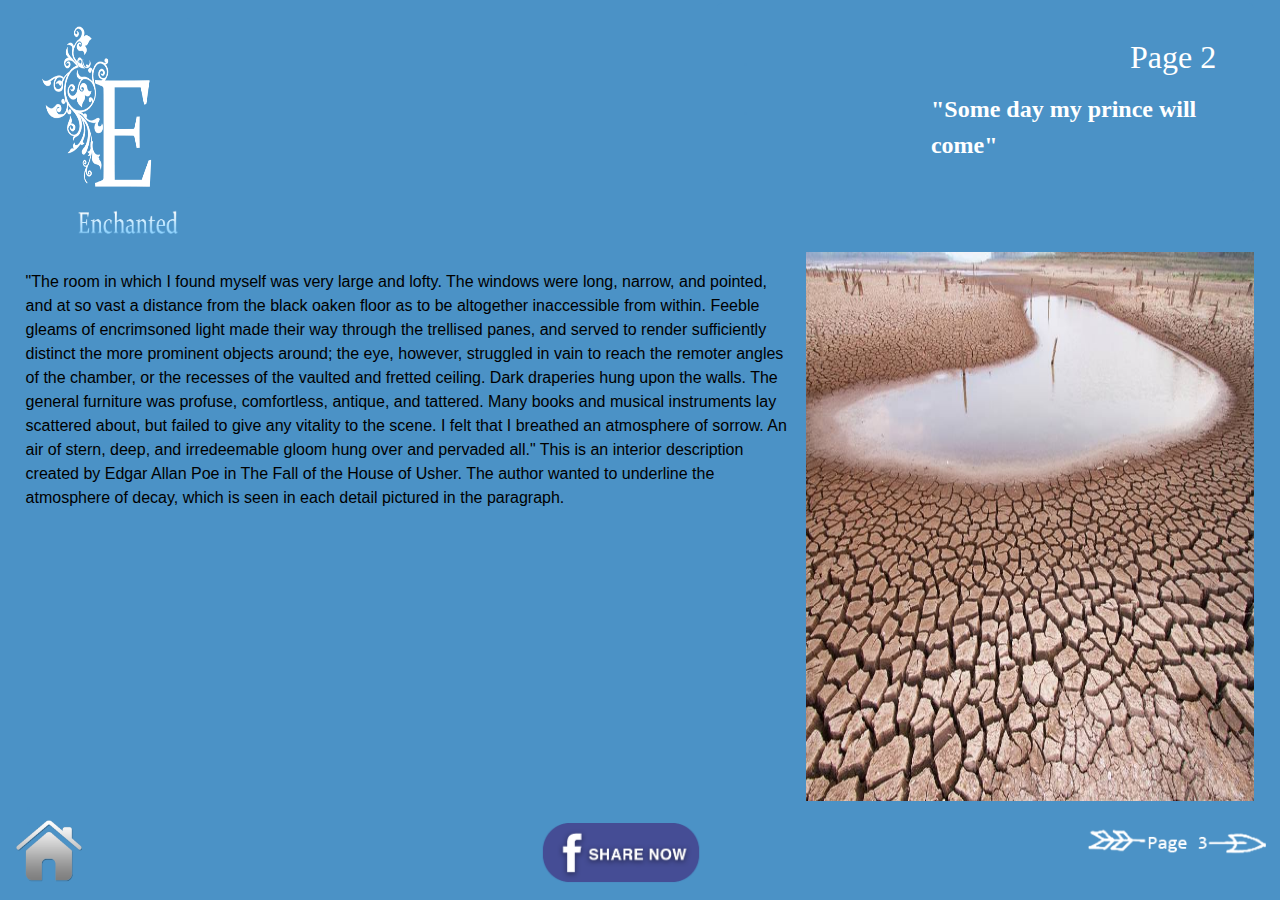
==== page2.html @ bc440f18 "Initial Commit" ====
<!DOCTYPE html>
<html lang="en">

<head>
    <meta charset="UTF-8">
    <title>Enchanted</title>
    <link rel="stylesheet" href="assets/CSS/styles.css">
    <meta name="viewport" content="width=device-width, initial-scale=1">
    <link rel="stylesheet" href="https://www.w3schools.com/w3css/4/w3.css">
    <link rel="stylesheet" href="https://maxcdn.bootstrapcdn.com/bootstrap/3.4.1/css/bootstrap.min.css">
    <link rel="stylesheet" href="https://cdnjs.cloudflare.com/ajax/libs/font-awesome/4.7.0/css/font-awesome.min.css">
    <script src="https://ajax.googleapis.com/ajax/libs/jquery/3.4.1/jquery.min.js"></script>
    <script src="https://maxcdn.bootstrapcdn.com/bootstrap/3.4.1/js/bootstrap.min.js"></script>
    <link rel="stylesheet" href="https://stackpath.bootstrapcdn.com/bootstrap/4.3.1/css/bootstrap.min.css"
        integrity="sha384-ggOyR0iXCbMQv3Xipma34MD+dH/1fQ784/j6cY/iJTQUOhcWr7x9JvoRxT2MZw1T" crossorigin="anonymous">
</head>

<body class="bg">
    <div class="other_page_container">
        <img src="./assets/images/home_img.png" class="home_image_container">
        <div class="enchanted_name_container">
            <img src="./assets/images/enchanted_name.png" class="enchanted_name">
        </div>
    </div>
    <div class="heading_container">
        <ul class="list_items">
            <li>
                <div class="page_heading">
                    <p>Page 2</p>
                </div>
            </li>
            <li>
                <div class="page_description">
                    <p>"Some day my prince will come"</p>
                </div>
            </li>
        </ul>
    </div>
    <div class="paragraph_container">
        <p>
            "The room in which I found myself was very large and lofty. The windows were long, narrow, and pointed, 
            and at so vast a distance from the black oaken floor as to be altogether inaccessible from within. 
            Feeble gleams of encrimsoned light made their way through the trellised panes, and served to render sufficiently 
            distinct the more prominent objects around; the eye, however, struggled in vain to reach the remoter angles of the chamber, 
            or the recesses of the vaulted and fretted ceiling. Dark draperies hung upon the walls. The general furniture was profuse, 
            comfortless, antique, and tattered. Many books and musical instruments lay scattered about, but failed to give any vitality to
            the scene. I felt that I breathed an atmosphere of sorrow. An air of stern, deep, and irredeemable gloom hung over and pervaded all."
            This is an interior description created by Edgar Allan Poe in The Fall of the House of Usher. The author wanted to underline the 
            atmosphere of decay, which is seen in each detail pictured in the paragraph.
        </p>
    </div>
    <div class="image_container">
        <img src="./assets/images/intro_bg.jpg" class="image">
    </div>    
    <ul class="list_items">
        <li>
            <div class="home_img_container">
                <a href="index.html"><img src="./assets/images/home_icon.png" class="home_img"></a>
            </div>
        </li>
        <li>
            <div class="f_share_img_container">
                <a href="https://www.facebook.com/"><img src="./assets/images/f_share.png" class="f_share_img"></a>
            </div>
        </li>
        <li>
            <div class="index_img_container">
                <a href="page3.html"><img src="./assets/images/page3.png" class="index_img"></a>
            </div>
        </li>
    </ul>

</body>

</html>
---- assets/CSS/styles.css ----
@import url('https://fonts.googleapis.com/css?family=Open+Sans&display=swap');

.home_page_container{
    position: absolute;
    top: 10%;
    left: 35%;
    width: 25%;
    height: 40%;
    background-position: center;
    background-repeat: no-repeat;
    background-size: cover;
    background-color: #4B92C6;
    border-radius: 5px;
}
.page_heading{
    color: white;
    font-size: xx-large;
    font-family: 'Arial MT';
    margin-left: 75%;
    margin-top: 6%;
}

.page_description{
    color: white;
    font-size: x-large;
    font-family: 'Script MT';
    font-weight: bold;
    margin-left: 35%;
}

.heading_container{
    position: absolute;
    top: 0.3vh;
    right: 2%;
    width: 42vw;
    height: 20%;
    background-position: center;
    background-repeat: no-repeat;
    background-size: cover;
    background-color: #4B92C6;
    border-radius: 5px;
}
.other_page_container{
    position: absolute;
    top: 2vh;
    left: 2%;
    width: 13vw;
    height: 20%;
    background-position: center;
    background-repeat: no-repeat;
    background-size: cover;
    background-color: #4B92C6;
    border-radius: 5px;
}
.home_image_container{
    top: 15%;
    width: 100%;
    height: 100%;
}

.enchanted_name{
    width: 75%;
    height: 30%;
    margin-left: 25%;
}

.enchanted_name_container{
    width: 100%;
    height: 90%;
}
/* Home Page Navigation Starts */
.index_1_img{
    width: 25%;
    height: 20%;
    margin-left: 134%;
    margin-top: 75vh;
}

.index_1_img_container{
    width: 60%;
    height: 90%;
}

.index_2_img{
    width: 23%;
    height: 18%;
    margin-top: 2vh;
    margin-left: 139%;
}

.index_2_img_container{
    width: 60%;
    height: 90%;
}

.index_3_img{
    width: 23%;
    height: 18%;
    margin-top: 3vh;
    margin-left: 143%;
}

.index_3_img_container{
    width: 60%;
    height: 90%;
}
/* Home Page Navigation End */
.index_img{
    width: 109%;
    height: 7%;

    margin-left: 603%;
}

.home_right_corner_img{
    width: 8vh;
    height: 9vh;
    margin-top: -3.5vh;
}

.home_right_corner_img_container{
    width: 14%;
    height: 7%;
    margin-top: -0.5%;
    text-align: right;
    margin-left: 84%;
}

.index_img_container{
    width: 14%;
    height: 7%;
    margin-top: -0.5%;
    text-align: right;
}

.home_img{
    width: 8vh;
    height: 9vh;
    margin-top: 0.5vh;
}

.home_img_container{
    width: 14%;
    position: absolute;
    left: 1%;
}

.previous_img{
    width: 100%;
    height: 7%;
    margin-top: 4vh;
}

.previous_img_container{
    width: 14%;
    position: absolute;
    left: 1%;
}

.f_share_img{
    width: 13vw;
    height: 7vh;
    margin-top: 0.5vh;
}

.f_share_img_container{
    width: 7vw;
    position: absolute;
    left: 42%;
}

.list_items{
    color: #4B92C6;
}

.bg {
    /* The image used */
    background-color: #4B92C6;
    /* Full height */
    height: 100%;
    /* Center and scale the image nicely */
    background-position: center;
    background-repeat: no-repeat;
    background-size: cover;
}

.image_container{
    width: 20vw;
    height: 50%;
    margin-top: 28vh;
    margin-left: 63%;
}

.image{
    width: 35vw;
    height: 61vh;
}

.paragraph_container{
    position: absolute;
    top: 30vh;
    left: 2%;
    width: 60vw;
    height: 60%;
    color: black;
    font-size: medium;
    font-family: Arial;
}

/* animation for the sun glowing effect */

@-webkit-keyframes sun-glow {
    0% {
        fill: #f1c40f;
        stroke: #f1c40f;
    }
    50% {
        fill: #e67e22;
        stroke: #e67e22;
    }
    100% {
        fill: #f1c40f;
        stroke: #f1c40f;
    }
}

@-moz-keyframes sun-glow {
    0% {
        fill: #f1c40f;
        stroke: #f1c40f;
    }
    50% {
        fill: #e67e22;
        stroke: #e67e22;
    }
    100% {
        fill: #f1c40f;
        stroke: #f1c40f;
    }
}

@-o-keyframes sun-glow {
    0% {
        fill: #f1c40f;
        stroke: #f1c40f;
    }
    50% {
        fill: #e67e22;
        stroke: #e67e22;
    }
    100% {
        fill: #f1c40f;
        stroke: #f1c40f;
    }
}

@-ms-keyframes sun-glow {
    0% {
        fill: #f1c40f;
        stroke: #f1c40f;
    }
    50% {
        fill: #e67e22;
        stroke: #e67e22;
    }
    100% {
        fill: #f1c40f;
        stroke: #f1c40f;
    }
}

@keyframes sun-glow {
    0% {
        fill: #f1c40f;
        stroke: #f1c40f;
    }
    50% {
        fill: #e67e22;
        stroke: #e67e22;
    }
    100% {
        fill: #f1c40f;
        stroke: #f1c40f;
    }
}


/* start spin animation */

@-webkit-keyframes spin {
    100% {
        -webkit-transform: rotate(360deg);
    }
}

@-moz-keyframes spin {
    100% {
        -moz-transform: rotate(360deg);
    }
}

@-o-keyframes spin {
    100% {
        -o-transform: rotate(360deg);
    }
}

@-ms-keyframes spin {
    100% {
        -ms-transform: rotate(360deg);
    }
}

@keyframes spin {
    100% {
        transform: rotate(360deg);
    }
}
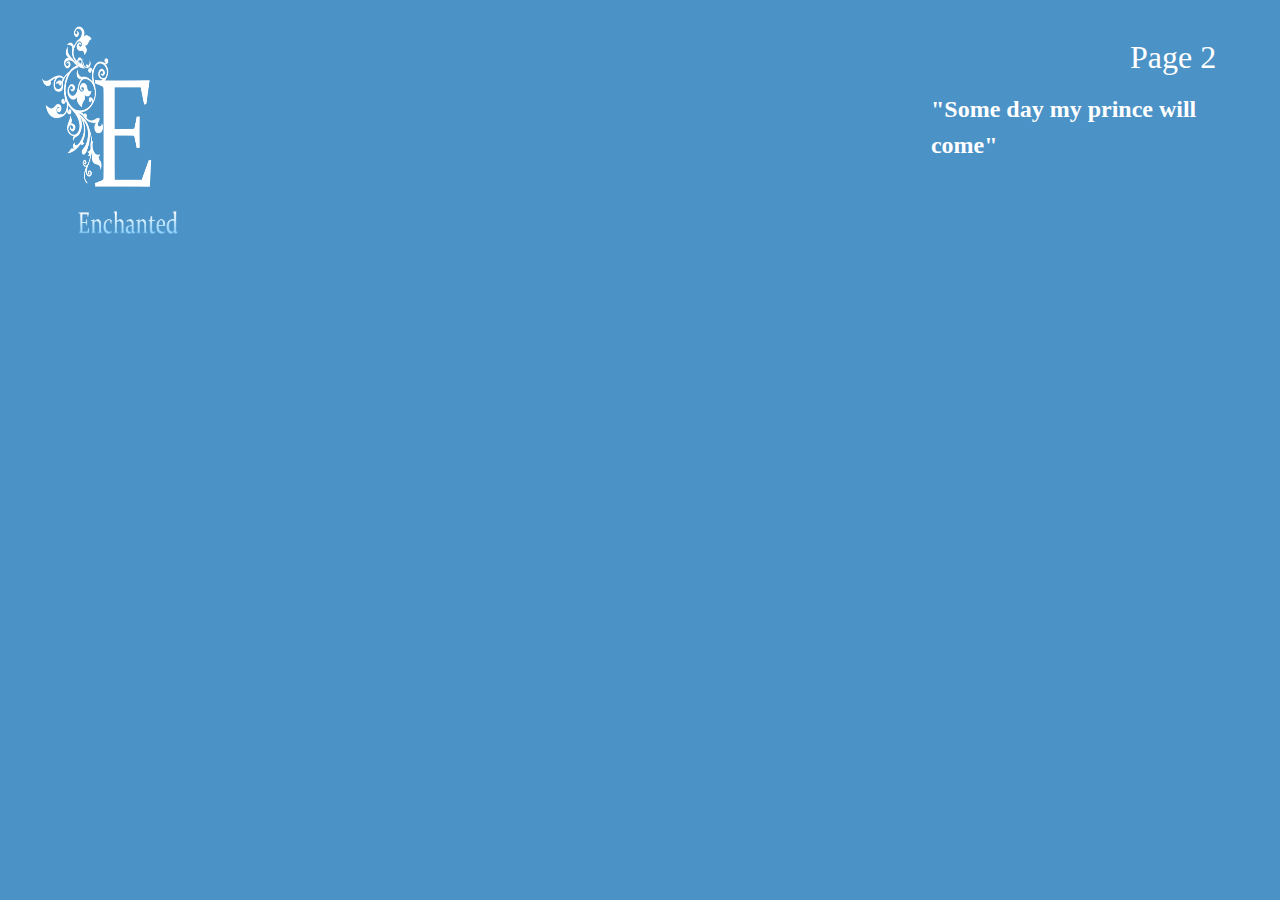
==== commit 6f0a1d70: "Changes done" ====
--- a/page2.html
+++ b/page2.html
@@ -9,6 +9,7 @@
     <link rel="stylesheet" href="https://www.w3schools.com/w3css/4/w3.css">
     <link rel="stylesheet" href="https://maxcdn.bootstrapcdn.com/bootstrap/3.4.1/css/bootstrap.min.css">
     <link rel="stylesheet" href="https://cdnjs.cloudflare.com/ajax/libs/font-awesome/4.7.0/css/font-awesome.min.css">
+    <link rel="stylesheet" href="./assets/CSS/styles.css">
     <script src="https://ajax.googleapis.com/ajax/libs/jquery/3.4.1/jquery.min.js"></script>
     <script src="https://maxcdn.bootstrapcdn.com/bootstrap/3.4.1/js/bootstrap.min.js"></script>
     <link rel="stylesheet" href="https://stackpath.bootstrapcdn.com/bootstrap/4.3.1/css/bootstrap.min.css"
@@ -16,6 +17,8 @@
 </head>
 
 <body class="bg">
+    <script src="./assets/JS/animation.js"></script>
+    <audio id="audio" src="./assets/MP3/bgsound.mp3"></audio>
     <div class="other_page_container">
         <img src="./assets/images/home_img.png" class="home_image_container">
         <div class="enchanted_name_container">
@@ -36,7 +39,7 @@
             </li>
         </ul>
     </div>
-    <div class="paragraph_container">
+    <div class="paragraph_container fade-in one">
         <p>
             "The room in which I found myself was very large and lofty. The windows were long, narrow, and pointed, 
             and at so vast a distance from the black oaken floor as to be altogether inaccessible from within. 
@@ -49,23 +52,23 @@
             atmosphere of decay, which is seen in each detail pictured in the paragraph.
         </p>
     </div>
-    <div class="image_container">
-        <img src="./assets/images/intro_bg.jpg" class="image">
+    <div class="image_container fade-in two">
+        <img src="./assets/Gif/page2_gif.gif" class="image">
     </div>    
-    <ul class="list_items">
+    <ul class="list_items fade-in three">
         <li>
             <div class="home_img_container">
-                <a href="index.html"><img src="./assets/images/home_icon.png" class="home_img"></a>
+                <a href="index.html" onclick="play(event)"><img src="./assets/images/home_icon.png" class="home_img"></a>
             </div>
         </li>
         <li>
             <div class="f_share_img_container">
-                <a href="https://www.facebook.com/"><img src="./assets/images/f_share.png" class="f_share_img"></a>
+                <a href="https://www.facebook.com/" onclick="play(event)"><img src="./assets/images/f_share.png" class="f_share_img"></a>
             </div>
         </li>
         <li>
             <div class="index_img_container">
-                <a href="page3.html"><img src="./assets/images/page3.png" class="index_img"></a>
+                <a href="page3.html" onclick="play(event)"><img src="./assets/images/page3.png" class="index_img"></a>
             </div>
         </li>
     </ul>
--- a/assets/CSS/styles.css
+++ b/assets/CSS/styles.css
@@ -182,6 +182,7 @@
     background-position: center;
     background-repeat: no-repeat;
     background-size: cover;
+    cursor: pointer;
 }
 
 .image_container{
@@ -202,117 +203,65 @@
     left: 2%;
     width: 60vw;
     height: 60%;
-    color: black;
+    color: white;
+    font-style: italic;
     font-size: medium;
-    font-family: Arial;
-}
-
-/* animation for the sun glowing effect */
-
-@-webkit-keyframes sun-glow {
+    font-family: Arial, Helvetica, sans-serif;
+}
+/* 
+Page Transition 
+*/
+@keyframes slideInFromLeft {
     0% {
-        fill: #f1c40f;
-        stroke: #f1c40f;
-    }
-    50% {
-        fill: #e67e22;
-        stroke: #e67e22;
+      transform: translateX(-100%);
     }
     100% {
-        fill: #f1c40f;
-        stroke: #f1c40f;
+      transform: translateX(0);
     }
-}
-
-@-moz-keyframes sun-glow {
-    0% {
-        fill: #f1c40f;
-        stroke: #f1c40f;
-    }
-    50% {
-        fill: #e67e22;
-        stroke: #e67e22;
-    }
-    100% {
-        fill: #f1c40f;
-        stroke: #f1c40f;
-    }
-}
-
-@-o-keyframes sun-glow {
-    0% {
-        fill: #f1c40f;
-        stroke: #f1c40f;
-    }
-    50% {
-        fill: #e67e22;
-        stroke: #e67e22;
-    }
-    100% {
-        fill: #f1c40f;
-        stroke: #f1c40f;
-    }
-}
-
-@-ms-keyframes sun-glow {
-    0% {
-        fill: #f1c40f;
-        stroke: #f1c40f;
-    }
-    50% {
-        fill: #e67e22;
-        stroke: #e67e22;
-    }
-    100% {
-        fill: #f1c40f;
-        stroke: #f1c40f;
-    }
-}
-
-@keyframes sun-glow {
-    0% {
-        fill: #f1c40f;
-        stroke: #f1c40f;
-    }
-    50% {
-        fill: #e67e22;
-        stroke: #e67e22;
-    }
-    100% {
-        fill: #f1c40f;
-        stroke: #f1c40f;
-    }
-}
-
-
-/* start spin animation */
-
-@-webkit-keyframes spin {
-    100% {
-        -webkit-transform: rotate(360deg);
-    }
-}
-
-@-moz-keyframes spin {
-    100% {
-        -moz-transform: rotate(360deg);
-    }
-}
-
-@-o-keyframes spin {
-    100% {
-        -o-transform: rotate(360deg);
-    }
-}
-
-@-ms-keyframes spin {
-    100% {
-        -ms-transform: rotate(360deg);
-    }
-}
-
-@keyframes spin {
-    100% {
-        transform: rotate(360deg);
-    }
-}+  }
+  
+  body {  
+    /* This section calls the slideInFromLeft animation we defined above */
+    animation: 1s ease-out 0s 1 slideInFromLeft;  
+    background: #333;
+  }
+  
+  @import url(https://fonts.googleapis.com/css?family=Open+Sans+Condensed:300);
+
+  /* make keyframes that tell the start state and the end state of our object */
+  @-webkit-keyframes fadeIn { from { opacity:0; } to { opacity:1; } }
+  @-moz-keyframes fadeIn { from { opacity:0; } to { opacity:1; } }
+  @keyframes fadeIn { from { opacity:0; } to { opacity:1; } }
+  
+  .fade-in {
+    opacity:0;  /* make things invisible upon start */
+    -webkit-animation:fadeIn ease-in 1;  /* call our keyframe named fadeIn, use animattion ease-in and repeat it only 1 time */
+    -moz-animation:fadeIn ease-in 1;
+    animation:fadeIn ease-in 1;
+  
+    -webkit-animation-fill-mode:forwards;  /* this makes sure that after animation is done we remain at the last keyframe value (opacity: 1)*/
+    -moz-animation-fill-mode:forwards;
+    animation-fill-mode:forwards;
+  
+    -webkit-animation-duration:1s;
+    -moz-animation-duration:1s;
+    animation-duration:1s;
+  }
+  
+  .fade-in.one {
+    -webkit-animation-delay: 0.7s;
+    -moz-animation-delay: 0.7s;
+    animation-delay: 0.7s;
+  }
+  
+  .fade-in.two {
+    -webkit-animation-delay: 1.2s;
+    -moz-animation-delay:1.2s;
+    animation-delay: 1.2s;
+  }
+  
+  .fade-in.three {
+    -webkit-animation-delay: 1.6s;
+    -moz-animation-delay: 1.6s;
+    animation-delay: 1.6s;
+  }--- a/assets/CSS/styles.css
+++ b/assets/CSS/styles.css
@@ -182,6 +182,7 @@
     background-position: center;
     background-repeat: no-repeat;
     background-size: cover;
+    cursor: pointer;
 }
 
 .image_container{
@@ -202,117 +203,65 @@
     left: 2%;
     width: 60vw;
     height: 60%;
-    color: black;
+    color: white;
+    font-style: italic;
     font-size: medium;
-    font-family: Arial;
-}
-
-/* animation for the sun glowing effect */
-
-@-webkit-keyframes sun-glow {
+    font-family: Arial, Helvetica, sans-serif;
+}
+/* 
+Page Transition 
+*/
+@keyframes slideInFromLeft {
     0% {
-        fill: #f1c40f;
-        stroke: #f1c40f;
-    }
-    50% {
-        fill: #e67e22;
-        stroke: #e67e22;
+      transform: translateX(-100%);
     }
     100% {
-        fill: #f1c40f;
-        stroke: #f1c40f;
+      transform: translateX(0);
     }
-}
-
-@-moz-keyframes sun-glow {
-    0% {
-        fill: #f1c40f;
-        stroke: #f1c40f;
-    }
-    50% {
-        fill: #e67e22;
-        stroke: #e67e22;
-    }
-    100% {
-        fill: #f1c40f;
-        stroke: #f1c40f;
-    }
-}
-
-@-o-keyframes sun-glow {
-    0% {
-        fill: #f1c40f;
-        stroke: #f1c40f;
-    }
-    50% {
-        fill: #e67e22;
-        stroke: #e67e22;
-    }
-    100% {
-        fill: #f1c40f;
-        stroke: #f1c40f;
-    }
-}
-
-@-ms-keyframes sun-glow {
-    0% {
-        fill: #f1c40f;
-        stroke: #f1c40f;
-    }
-    50% {
-        fill: #e67e22;
-        stroke: #e67e22;
-    }
-    100% {
-        fill: #f1c40f;
-        stroke: #f1c40f;
-    }
-}
-
-@keyframes sun-glow {
-    0% {
-        fill: #f1c40f;
-        stroke: #f1c40f;
-    }
-    50% {
-        fill: #e67e22;
-        stroke: #e67e22;
-    }
-    100% {
-        fill: #f1c40f;
-        stroke: #f1c40f;
-    }
-}
-
-
-/* start spin animation */
-
-@-webkit-keyframes spin {
-    100% {
-        -webkit-transform: rotate(360deg);
-    }
-}
-
-@-moz-keyframes spin {
-    100% {
-        -moz-transform: rotate(360deg);
-    }
-}
-
-@-o-keyframes spin {
-    100% {
-        -o-transform: rotate(360deg);
-    }
-}
-
-@-ms-keyframes spin {
-    100% {
-        -ms-transform: rotate(360deg);
-    }
-}
-
-@keyframes spin {
-    100% {
-        transform: rotate(360deg);
-    }
-}+  }
+  
+  body {  
+    /* This section calls the slideInFromLeft animation we defined above */
+    animation: 1s ease-out 0s 1 slideInFromLeft;  
+    background: #333;
+  }
+  
+  @import url(https://fonts.googleapis.com/css?family=Open+Sans+Condensed:300);
+
+  /* make keyframes that tell the start state and the end state of our object */
+  @-webkit-keyframes fadeIn { from { opacity:0; } to { opacity:1; } }
+  @-moz-keyframes fadeIn { from { opacity:0; } to { opacity:1; } }
+  @keyframes fadeIn { from { opacity:0; } to { opacity:1; } }
+  
+  .fade-in {
+    opacity:0;  /* make things invisible upon start */
+    -webkit-animation:fadeIn ease-in 1;  /* call our keyframe named fadeIn, use animattion ease-in and repeat it only 1 time */
+    -moz-animation:fadeIn ease-in 1;
+    animation:fadeIn ease-in 1;
+  
+    -webkit-animation-fill-mode:forwards;  /* this makes sure that after animation is done we remain at the last keyframe value (opacity: 1)*/
+    -moz-animation-fill-mode:forwards;
+    animation-fill-mode:forwards;
+  
+    -webkit-animation-duration:1s;
+    -moz-animation-duration:1s;
+    animation-duration:1s;
+  }
+  
+  .fade-in.one {
+    -webkit-animation-delay: 0.7s;
+    -moz-animation-delay: 0.7s;
+    animation-delay: 0.7s;
+  }
+  
+  .fade-in.two {
+    -webkit-animation-delay: 1.2s;
+    -moz-animation-delay:1.2s;
+    animation-delay: 1.2s;
+  }
+  
+  .fade-in.three {
+    -webkit-animation-delay: 1.6s;
+    -moz-animation-delay: 1.6s;
+    animation-delay: 1.6s;
+  }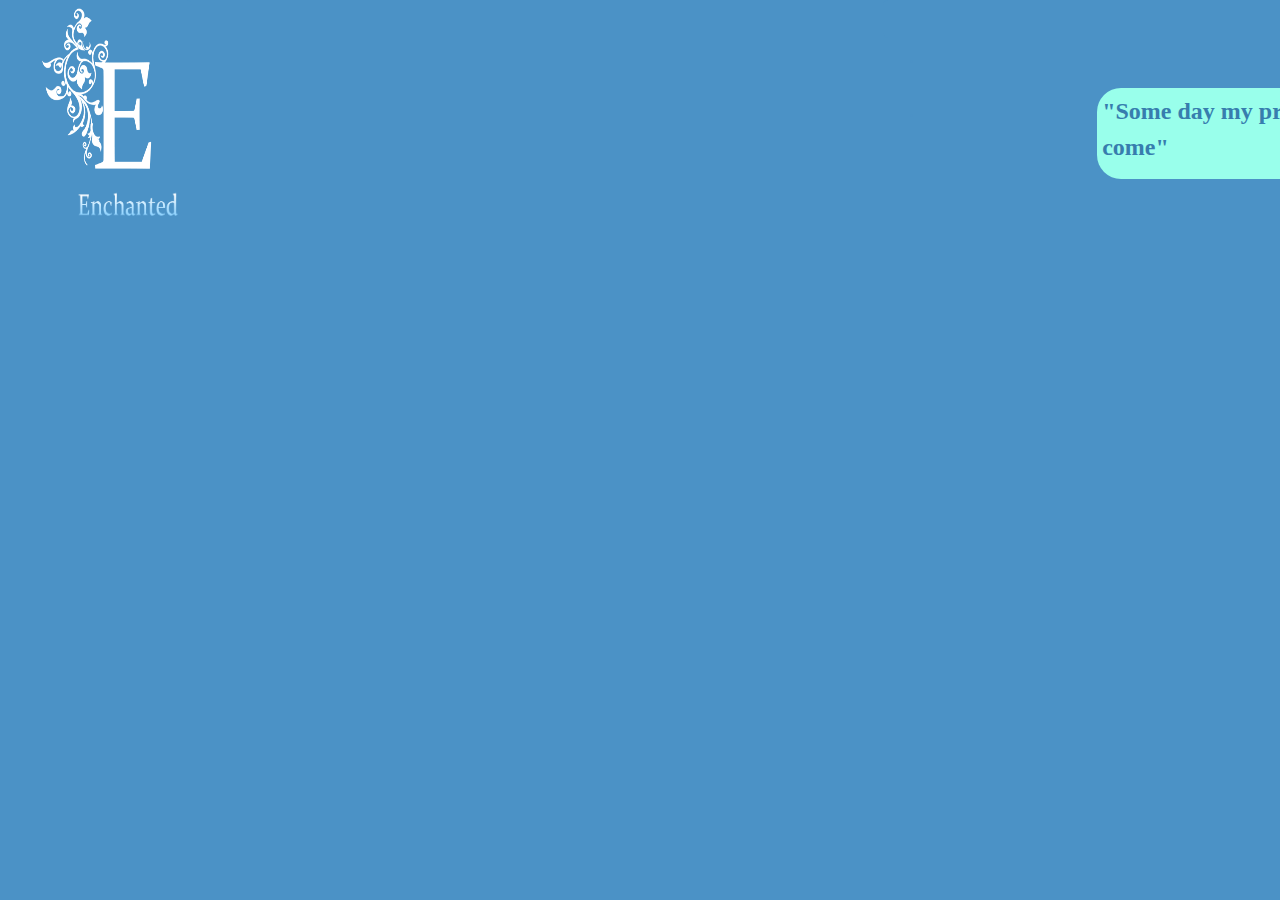
==== commit 43988162: "css grid added" ====
--- a/page2.html
+++ b/page2.html
@@ -16,7 +16,7 @@
         integrity="sha384-ggOyR0iXCbMQv3Xipma34MD+dH/1fQ784/j6cY/iJTQUOhcWr7x9JvoRxT2MZw1T" crossorigin="anonymous">
 </head>
 
-<body class="bg">
+<body class="bg_other_pages">
     <script src="./assets/JS/animation.js"></script>
     <audio id="audio" src="./assets/MP3/bgsound.mp3"></audio>
     <div class="other_page_container">
--- a/assets/CSS/styles.css
+++ b/assets/CSS/styles.css
@@ -14,6 +14,8 @@
 }
 .page_heading{
     color: white;
+    /* grid-column: 4/4;
+    grid-row: 1/2; */
     font-size: xx-large;
     font-family: 'Arial MT';
     margin-left: 75%;
@@ -21,7 +23,12 @@
 }
 
 .page_description{
-    color: white;
+    /* grid-column: 3/4;
+    grid-row: 1/2; */
+    color: #377dae;
+    background-color: #99ffeb;
+    padding: 0.2em;
+    border-radius: 1em;
     font-size: x-large;
     font-family: 'Script MT';
     font-weight: bold;
@@ -29,12 +36,14 @@
 }
 
 .heading_container{
-    position: absolute;
+    /* position: absolute; */
+    grid-column: 3/4;
+    grid-row: 1/2;
     top: 0.3vh;
     right: 2%;
     width: 42vw;
     height: 20%;
-    background-position: center;
+    /* background-position: center; */
     background-repeat: no-repeat;
     background-size: cover;
     background-color: #4B92C6;
@@ -42,7 +51,6 @@
 }
 .other_page_container{
     position: absolute;
-    top: 2vh;
     left: 2%;
     width: 13vw;
     height: 20%;
@@ -53,7 +61,7 @@
     border-radius: 5px;
 }
 .home_image_container{
-    top: 15%;
+    /* top: 15%; */
     width: 100%;
     height: 100%;
 }
@@ -171,6 +179,8 @@
 
 .list_items{
     color: #4B92C6;
+    grid-column: 1/4;
+    grid-row: 3/4;
 }
 
 .bg {
@@ -184,25 +194,50 @@
     background-size: cover;
     cursor: pointer;
 }
+.bg_other_pages {
+    /* The image used */
+    background-color: #4B92C6;
+    /* Full height */
+    height: 100vh;
+    display: grid;
+    grid-template-columns: 1fr 3fr 1fr;
+    grid-template-rows: 1fr 3fr  1fr;
+    /* Center and scale the image nicely */
+    /* background-position: center; */
+    background-repeat: no-repeat;
+    background-size: cover;
+    cursor: pointer;
+}
 
 .image_container{
-    width: 20vw;
+    width: 100%;
     height: 50%;
-    margin-top: 28vh;
-    margin-left: 63%;
+    margin-top: 5vh;
+    margin-left: 32%;
+    grid-column: 3/4;
+    grid-row: 2/3;
 }
 
 .image{
-    width: 35vw;
-    height: 61vh;
+    height: 55vh;
+    width: 27vw;
+    border-radius: 90%;
 }
 
 .paragraph_container{
-    position: absolute;
-    top: 30vh;
+    grid-column: 1/3;
+    grid-row: 2/3;
+    background-color: #367bb0;
+    border-radius: 4em;
+    padding: 1em 1em 1em 1em;
+    /* position: absolute; */
+    /* top: 30vh; */
     left: 2%;
-    width: 60vw;
-    height: 60%;
+    line-height: 2.5;
+    height: 100%;
+    width: 69vw;
+    /* width: 60vw;
+    height: 60%; */
     color: white;
     font-style: italic;
     font-size: medium;
--- a/assets/CSS/styles.css
+++ b/assets/CSS/styles.css
@@ -14,6 +14,8 @@
 }
 .page_heading{
     color: white;
+    /* grid-column: 4/4;
+    grid-row: 1/2; */
     font-size: xx-large;
     font-family: 'Arial MT';
     margin-left: 75%;
@@ -21,7 +23,12 @@
 }
 
 .page_description{
-    color: white;
+    /* grid-column: 3/4;
+    grid-row: 1/2; */
+    color: #377dae;
+    background-color: #99ffeb;
+    padding: 0.2em;
+    border-radius: 1em;
     font-size: x-large;
     font-family: 'Script MT';
     font-weight: bold;
@@ -29,12 +36,14 @@
 }
 
 .heading_container{
-    position: absolute;
+    /* position: absolute; */
+    grid-column: 3/4;
+    grid-row: 1/2;
     top: 0.3vh;
     right: 2%;
     width: 42vw;
     height: 20%;
-    background-position: center;
+    /* background-position: center; */
     background-repeat: no-repeat;
     background-size: cover;
     background-color: #4B92C6;
@@ -42,7 +51,6 @@
 }
 .other_page_container{
     position: absolute;
-    top: 2vh;
     left: 2%;
     width: 13vw;
     height: 20%;
@@ -53,7 +61,7 @@
     border-radius: 5px;
 }
 .home_image_container{
-    top: 15%;
+    /* top: 15%; */
     width: 100%;
     height: 100%;
 }
@@ -171,6 +179,8 @@
 
 .list_items{
     color: #4B92C6;
+    grid-column: 1/4;
+    grid-row: 3/4;
 }
 
 .bg {
@@ -184,25 +194,50 @@
     background-size: cover;
     cursor: pointer;
 }
+.bg_other_pages {
+    /* The image used */
+    background-color: #4B92C6;
+    /* Full height */
+    height: 100vh;
+    display: grid;
+    grid-template-columns: 1fr 3fr 1fr;
+    grid-template-rows: 1fr 3fr  1fr;
+    /* Center and scale the image nicely */
+    /* background-position: center; */
+    background-repeat: no-repeat;
+    background-size: cover;
+    cursor: pointer;
+}
 
 .image_container{
-    width: 20vw;
+    width: 100%;
     height: 50%;
-    margin-top: 28vh;
-    margin-left: 63%;
+    margin-top: 5vh;
+    margin-left: 32%;
+    grid-column: 3/4;
+    grid-row: 2/3;
 }
 
 .image{
-    width: 35vw;
-    height: 61vh;
+    height: 55vh;
+    width: 27vw;
+    border-radius: 90%;
 }
 
 .paragraph_container{
-    position: absolute;
-    top: 30vh;
+    grid-column: 1/3;
+    grid-row: 2/3;
+    background-color: #367bb0;
+    border-radius: 4em;
+    padding: 1em 1em 1em 1em;
+    /* position: absolute; */
+    /* top: 30vh; */
     left: 2%;
-    width: 60vw;
-    height: 60%;
+    line-height: 2.5;
+    height: 100%;
+    width: 69vw;
+    /* width: 60vw;
+    height: 60%; */
     color: white;
     font-style: italic;
     font-size: medium;
